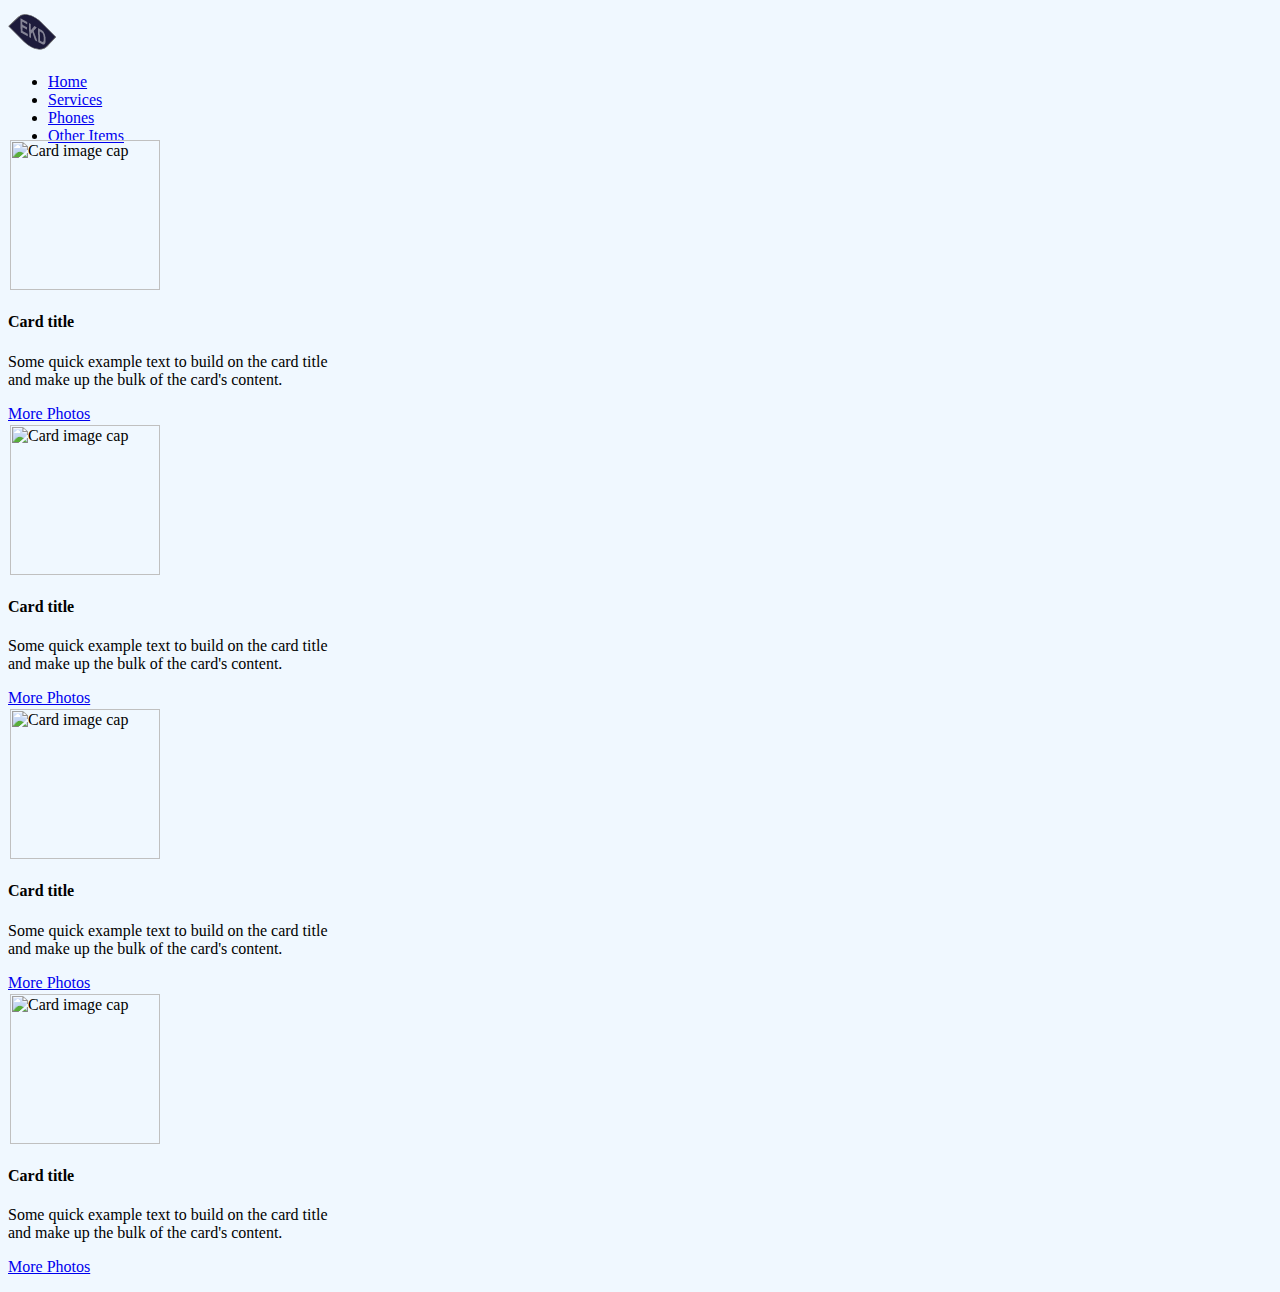
==== EKD_SERVICES.html @ b0ef748b "official website" ====
<html lang="en">

   
  <head>
      
      <title> EKD | Laptops</title>
    <!-- Required meta tags -->
    <meta charset="utf-8">
      
      <!--- For compatibility with ms Edge browser--->
      <meta http-equiv="x-ua-compatible" content="ie=edge">
      
  <!---Responsive Resizing of page--->
  <meta name="viewport" content="width=device-width, initial-scale=1, shrink-to-fit=no">
  
  <!---Importing bootstrap from a cdn, content delivery network--->
    <link rel="stylesheet" href="https://maxcdn.bootstrapcdn.com/bootstrap/4.0.0-alpha.2/css/bootstrap.min.css" integrity="sha384-y3tfxAZXuh4HwSYylfB+J125MxIs6mR5FOHamPBG064zB+AFeWH94NdvaCBm8qnd" crossorigin="anonymous">
        
        <!---Importing bootstrap from the directory
      <link href="Bootstrap4/bootstrap.min.css" rel="stylesheet">
      --->
     
      <style>
          body{
              background-color: aliceblue;
          }
          
          #moreButton{
              width:1100px;
              height: 500px;
              border-radius: 15px;
              border: 5px black double;
              background-color: white;
              position: absolute;
              left: 60;
              margin-top: -320;
          }
          
          #closeButton{
              color: red important;
              position: absolute;
              right: 183px;
              top: 110px;
          }
          
           .card-img-top{
              
              width:100%;
              height: 100%;
               padding: 2;
          }
          
          .Card-img-top:hover{
              transform: scale(2, 1.2);
              box-shadow:4px 9px 10px grey;
              background-blend-mode:exclusion;
          }
               
          input{
              width: 500;
              
          }
          input:hover{
              transform: scale(1.4,1);
          }
      </style>
      
    </head>
    
    
    
    <body>
        
        <!---NB: 'info' is a type of background-color, fixed-top fixes it at the top of page--->
        <nav class="navbar navbar-transparent navbar-fixed-top navbar-light bg-faded" style=" height: 50">
            <img class="navbar-brand" src="logo.png"> <span> </span> 
            <ul class="nav navbar-nav">
            
                <li class="nav-item active">
                    <a class="nav-link" href="Home.html"> Home </a>
                </li>
                
                
                
                <li class="nav-item ">
                    <a class="nav-link" href="Services.html"> Services</a>
                </li>
                                    
                
                <li class="nav-item ">
                    <a class="nav-link" href="Phones.html"> Phones</a>
                </li>
                    
                <li class="nav-item ">
                    <a class="nav-link" href="Other Items.html"> Other Items</a>
                </li>
                
                
                
            </ul>
            
             <!--
            <form class="form-inline pull-xs-right">
                <input class="form-control" type="email" placeholder="Enter your email">
                <input class="form-control" type="password" placeholder="password">
            
            <button class="btn btn-success" type="submit">Login</button>
            </form>
          -->
        </nav>
        
        
        
        <!--- Including card in the page--->
    <div class="row" style="margin-top: 80" id="content">
        <div class="card; col-sm-3" style="width: 20rem" >
          <img class="card-img-top" src="k2.jpg" alt="Card image cap" style="width: 150; height: 150">
          <div class="card-block">
            <h4 class="card-title">Card title</h4>
            <p class="card-text">Some quick example text to build on the card title and make up the bulk of the card's content.</p>
            <a href="#" class="btn btn-primary ">More Photos</a>
          </div>
        </div>

        
        <div class="card; col-sm-3" style="width: 20rem" >
          <img class="card-img-top" src="k2.jpg" alt="Card image cap" style="width: 150; height: 150">
          <div class="card-block">
            <h4 class="card-title">Card title</h4>
            <p class="card-text">Some quick example text to build on the card title and make up the bulk of the card's content.</p>
            <a href="#" class="btn btn-primary">More Photos</a>
          </div>
        </div>
        
         <div class="card; col-sm-3" style="width: 20rem" >
          <img class="card-img-top" src="k2.jpg" alt="Card image cap" style="width: 150; height: 150">
          <div class="card-block">
            <h4 class="card-title">Card title</h4>
            <p class="card-text">Some quick example text to build on the card title and make up the bulk of the card's content.</p>
            <a href="#" class="btn btn-primary">More Photos</a>
          </div>
        </div>
        
        <div class="card; col-sm-3 " style="width:20rem"  >
          <img class="card-img-top" src="k2.jpg" alt="Card image cap" style="width: 150; height: 150">
          <div class="card-block">
            <h4 class="card-title">Card title</h4>
            <p class="card-text">Some quick example text to build on the card title and make up the bulk of the card's content.</p>
            <a href="#" class="btn btn-primary">More Photos</a>
          </div>
        </div>
     </div>
      
        <!---In bootstrap, always create a div with class of 'container'--->
     
         <p  ><button  class="btn btn-danger btn-sm" id="closeButton" > &times;</button></p>
        
     <div id="moreButton"  class="container">
         
        
         
        <div class="card; col-sm-4 "  >
          <img class="card-img-top" src="1.jpg" alt="Card image cap"  >
                      
         </div>
            
     
            <div class="card; col-sm-4 "   >
                  <img class="card-img-top" src="K2.jpg" alt="Card image cap"  >
            </div>
       
              <div class="card; col-sm-4 "   >
                 <img class="card-img-top" src="A3.jpg" alt="Card image cap">                 
               </div>
                 
        </div>
                 
         <script src="https://ajax.googleapis.com/ajax/libs/jquery/2.1.4/jquery.min.js"></script>
      
    <script src="https://maxcdn.bootstrapcdn.com/bootstrap/4.0.0-alpha.2/js/bootstrap.min.js" integrity="sha384-vZ2WRJMwsjRMW/8U7i6PWi6AlO1L79snBrmgiDpgIWJ82z8eA5lenwvxbMV1PAh7" crossorigin="anonymous"></script>
        
        <script type="text/javascript">
            $("#moreButton").hide();
            
            $("#closeButton").hide();
            
            $("a").click(function(){
                
                $("#moreButton").show();
                $("#closeButton").show();
                
            });
            
            $("#closeButton").click(function(){
                $("#moreButton").hide();
                $("#closeButton").hide();
            });
            
            
            /*
            $(".card-img-top").dblclick(function(){
                
                $(this).animate({width:"460", height:"500"});
                  
            });
            
            $(".card-img-top").click(function(){
                
                $(this).animate({ width:"100%" , height:"100%"});
                
            });
            */
            
        </script>
    </body>
    
</html>
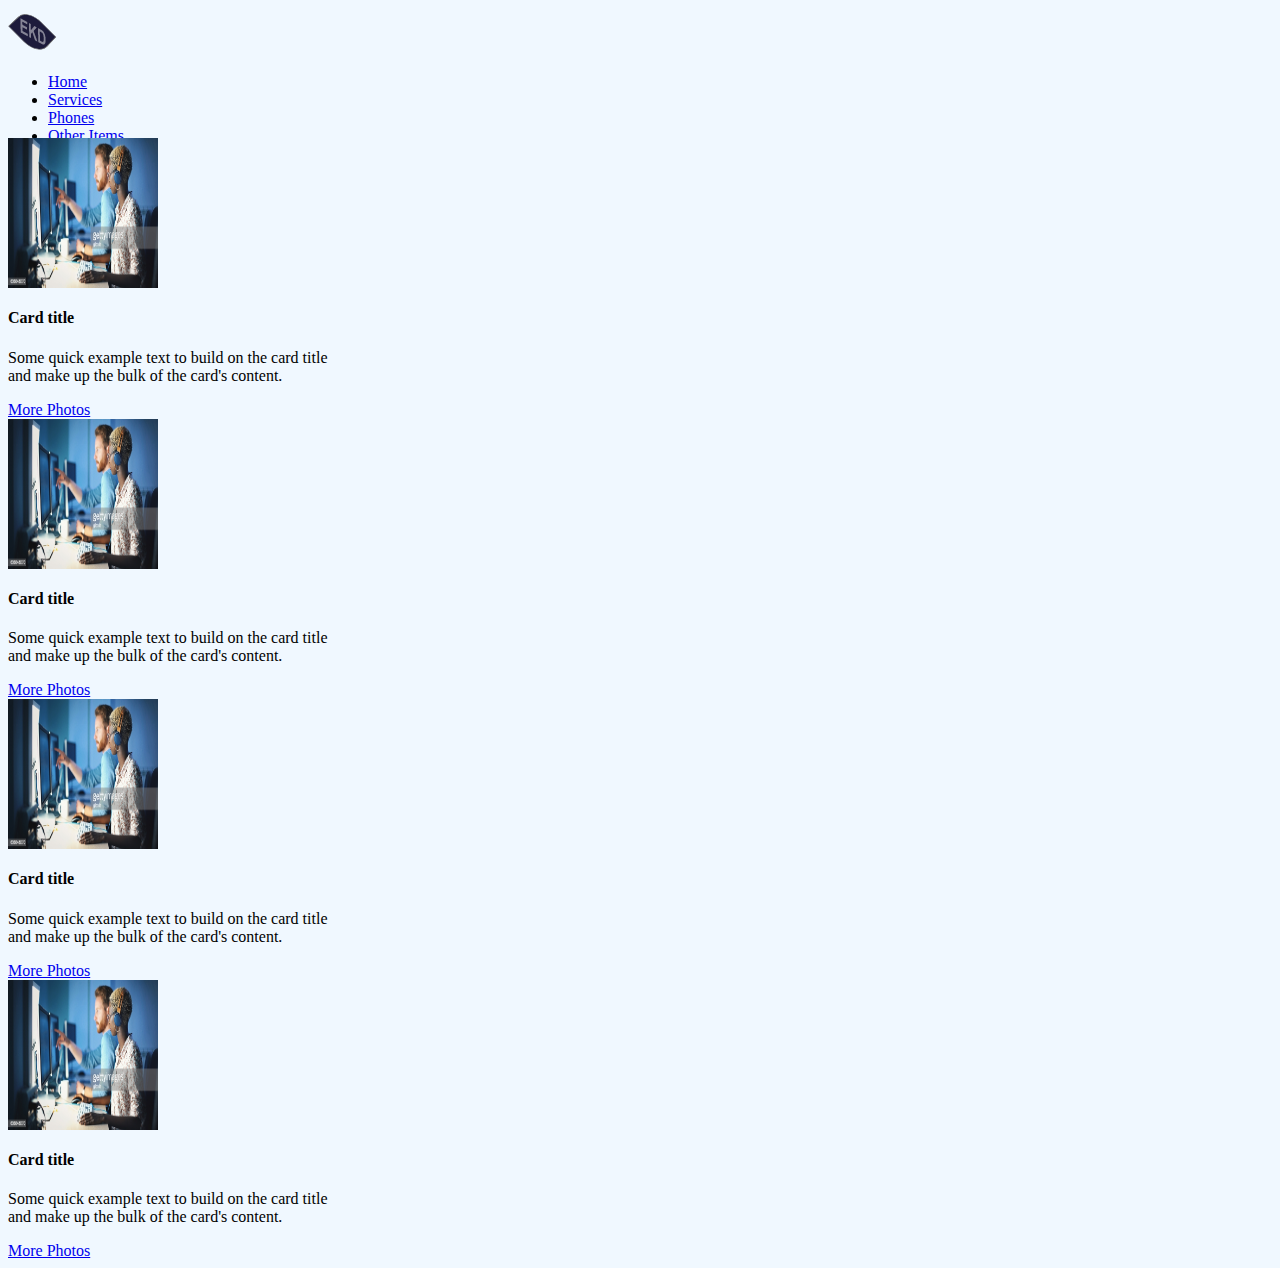
==== commit 9d764c91: "kje" ====
--- a/EKD_SERVICES.html
+++ b/EKD_SERVICES.html
@@ -2,8 +2,7 @@
 
    
   <head>
-      
-      <title> EKD | Laptops</title>
+        <title> EKD | Other Items</title>
     <!-- Required meta tags -->
     <meta charset="utf-8">
       
@@ -25,7 +24,7 @@
               background-color: aliceblue;
           }
           
-          #moreButton{
+           #moreButton{
               width:1100px;
               height: 500px;
               border-radius: 15px;
@@ -36,33 +35,19 @@
               margin-top: -320;
           }
           
-          #closeButton{
-              color: red important;
-              position: absolute;
-              right: 183px;
-              top: 110px;
-          }
-          
-           .card-img-top{
+                    
+          .card-img-top{
               
               width:100%;
               height: 100%;
-               padding: 2;
+              
+          }
+          .card-img-top:hover{
+            transform: scale(3,3);
+            box-shadow: 1px 1px 1px 2px rgb(185, 184, 184);
+            margin-top: 43%;
           }
           
-          .Card-img-top:hover{
-              transform: scale(2, 1.2);
-              box-shadow:4px 9px 10px grey;
-              background-blend-mode:exclusion;
-          }
-               
-          input{
-              width: 500;
-              
-          }
-          input:hover{
-              transform: scale(1.4,1);
-          }
       </style>
       
     </head>
@@ -77,44 +62,37 @@
             <ul class="nav navbar-nav">
             
                 <li class="nav-item active">
-                    <a class="nav-link" href="Home.html"> Home </a>
+                    <a class="nav-link" href="index.html"> Home </a>
                 </li>
                 
-                
-                
+                                
                 <li class="nav-item ">
                     <a class="nav-link" href="Services.html"> Services</a>
                 </li>
-                                    
+                   <!--        
+                 <li class="nav-item ">
+                    <a class="nav-link" href="EKD_SERVICES.html" target="_parent"> Laptops</a>
+                </li>
+              -->
                 
                 <li class="nav-item ">
                     <a class="nav-link" href="Phones.html"> Phones</a>
+                    
                 </li>
-                    
                 <li class="nav-item ">
-                    <a class="nav-link" href="Other Items.html"> Other Items</a>
-                </li>
-                
-                
+                  <a class="nav-link" href="Other Items.html"> Other Items</a>
+                  
+              </li>
                 
             </ul>
-            
-             <!--
-            <form class="form-inline pull-xs-right">
-                <input class="form-control" type="email" placeholder="Enter your email">
-                <input class="form-control" type="password" placeholder="password">
-            
-            <button class="btn btn-success" type="submit">Login</button>
-            </form>
-          -->
+             
+           
         </nav>
-        
-        
         
         <!--- Including card in the page--->
     <div class="row" style="margin-top: 80" id="content">
         <div class="card; col-sm-3" style="width: 20rem" >
-          <img class="card-img-top" src="k2.jpg" alt="Card image cap" style="width: 150; height: 150">
+          <img class="card-img-top" src="1.jpg" alt="Card image cap" style="width: 150; height: 150">
           <div class="card-block">
             <h4 class="card-title">Card title</h4>
             <p class="card-text">Some quick example text to build on the card title and make up the bulk of the card's content.</p>
@@ -124,7 +102,7 @@
 
         
         <div class="card; col-sm-3" style="width: 20rem" >
-          <img class="card-img-top" src="k2.jpg" alt="Card image cap" style="width: 150; height: 150">
+          <img class="card-img-top" src="1.jpg" alt="Card image cap" style="width: 150; height: 150">
           <div class="card-block">
             <h4 class="card-title">Card title</h4>
             <p class="card-text">Some quick example text to build on the card title and make up the bulk of the card's content.</p>
@@ -133,7 +111,7 @@
         </div>
         
          <div class="card; col-sm-3" style="width: 20rem" >
-          <img class="card-img-top" src="k2.jpg" alt="Card image cap" style="width: 150; height: 150">
+          <img class="card-img-top" src="1.jpg" alt="Card image cap" style="width: 150; height: 150">
           <div class="card-block">
             <h4 class="card-title">Card title</h4>
             <p class="card-text">Some quick example text to build on the card title and make up the bulk of the card's content.</p>
@@ -142,7 +120,7 @@
         </div>
         
         <div class="card; col-sm-3 " style="width:20rem"  >
-          <img class="card-img-top" src="k2.jpg" alt="Card image cap" style="width: 150; height: 150">
+          <img class="card-img-top" src="1.jpg" alt="Card image cap" style="width: 150; height: 150">
           <div class="card-block">
             <h4 class="card-title">Card title</h4>
             <p class="card-text">Some quick example text to build on the card title and make up the bulk of the card's content.</p>
@@ -153,11 +131,10 @@
       
         <!---In bootstrap, always create a div with class of 'container'--->
      
-         <p  ><button  class="btn btn-danger btn-sm" id="closeButton" > &times;</button></p>
-        
-     <div id="moreButton"  class="container">
+     <!--   
+     <div id="moreButton" class="container">
          
-        
+         <p  style="float: right; font-size: 40; color: red"><button  class="btn btn-danger btn-sm" id="closeButton" > &times;</button></p>
          
         <div class="card; col-sm-4 "  >
           <img class="card-img-top" src="1.jpg" alt="Card image cap"  >
@@ -169,36 +146,32 @@
                   <img class="card-img-top" src="K2.jpg" alt="Card image cap"  >
             </div>
        
-              <div class="card; col-sm-4 "   >
-                 <img class="card-img-top" src="A3.jpg" alt="Card image cap">                 
+              <div class="card; col-sm-3 "   >
+                 <img class="card-img-top" src="University_of_Ghana-2.jpg" alt="Card image cap"   >              
                </div>
                  
         </div>
+      -->      
                  
          <script src="https://ajax.googleapis.com/ajax/libs/jquery/2.1.4/jquery.min.js"></script>
       
     <script src="https://maxcdn.bootstrapcdn.com/bootstrap/4.0.0-alpha.2/js/bootstrap.min.js" integrity="sha384-vZ2WRJMwsjRMW/8U7i6PWi6AlO1L79snBrmgiDpgIWJ82z8eA5lenwvxbMV1PAh7" crossorigin="anonymous"></script>
         
         <script type="text/javascript">
+          /*
             $("#moreButton").hide();
-            
-            $("#closeButton").hide();
             
             $("a").click(function(){
                 
                 $("#moreButton").show();
-                $("#closeButton").show();
                 
             });
             
             $("#closeButton").click(function(){
                 $("#moreButton").hide();
-                $("#closeButton").hide();
             });
             
-            
-            /*
-            $(".card-img-top").dblclick(function(){
+             $(".card-img-top").dblclick(function(){
                 
                 $(this).animate({width:"460", height:"500"});
                   
@@ -210,8 +183,7 @@
                 
             });
             */
-            
         </script>
     </body>
     
-</html>+</html>
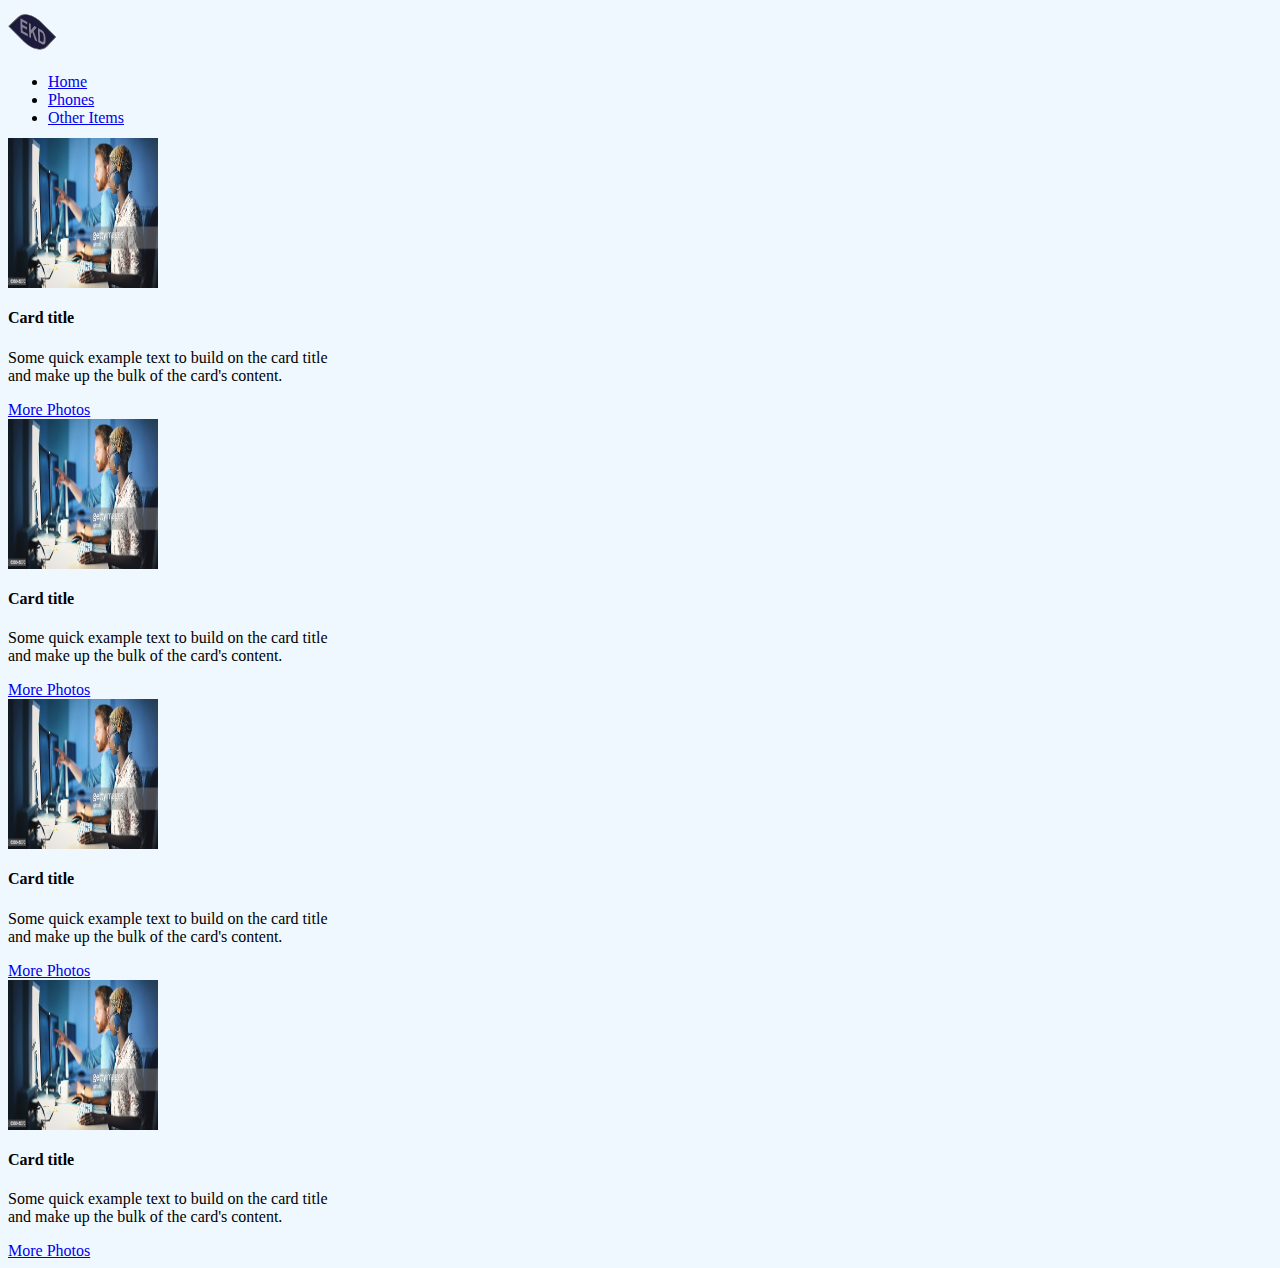
==== commit db61fcb5: "ok" ====
--- a/EKD_SERVICES.html
+++ b/EKD_SERVICES.html
@@ -63,12 +63,8 @@
             
                 <li class="nav-item active">
                     <a class="nav-link" href="index.html"> Home </a>
-                </li>
+                </li>                                              
                 
-                                
-                <li class="nav-item ">
-                    <a class="nav-link" href="Services.html"> Services</a>
-                </li>
                    <!--        
                  <li class="nav-item ">
                     <a class="nav-link" href="EKD_SERVICES.html" target="_parent"> Laptops</a>
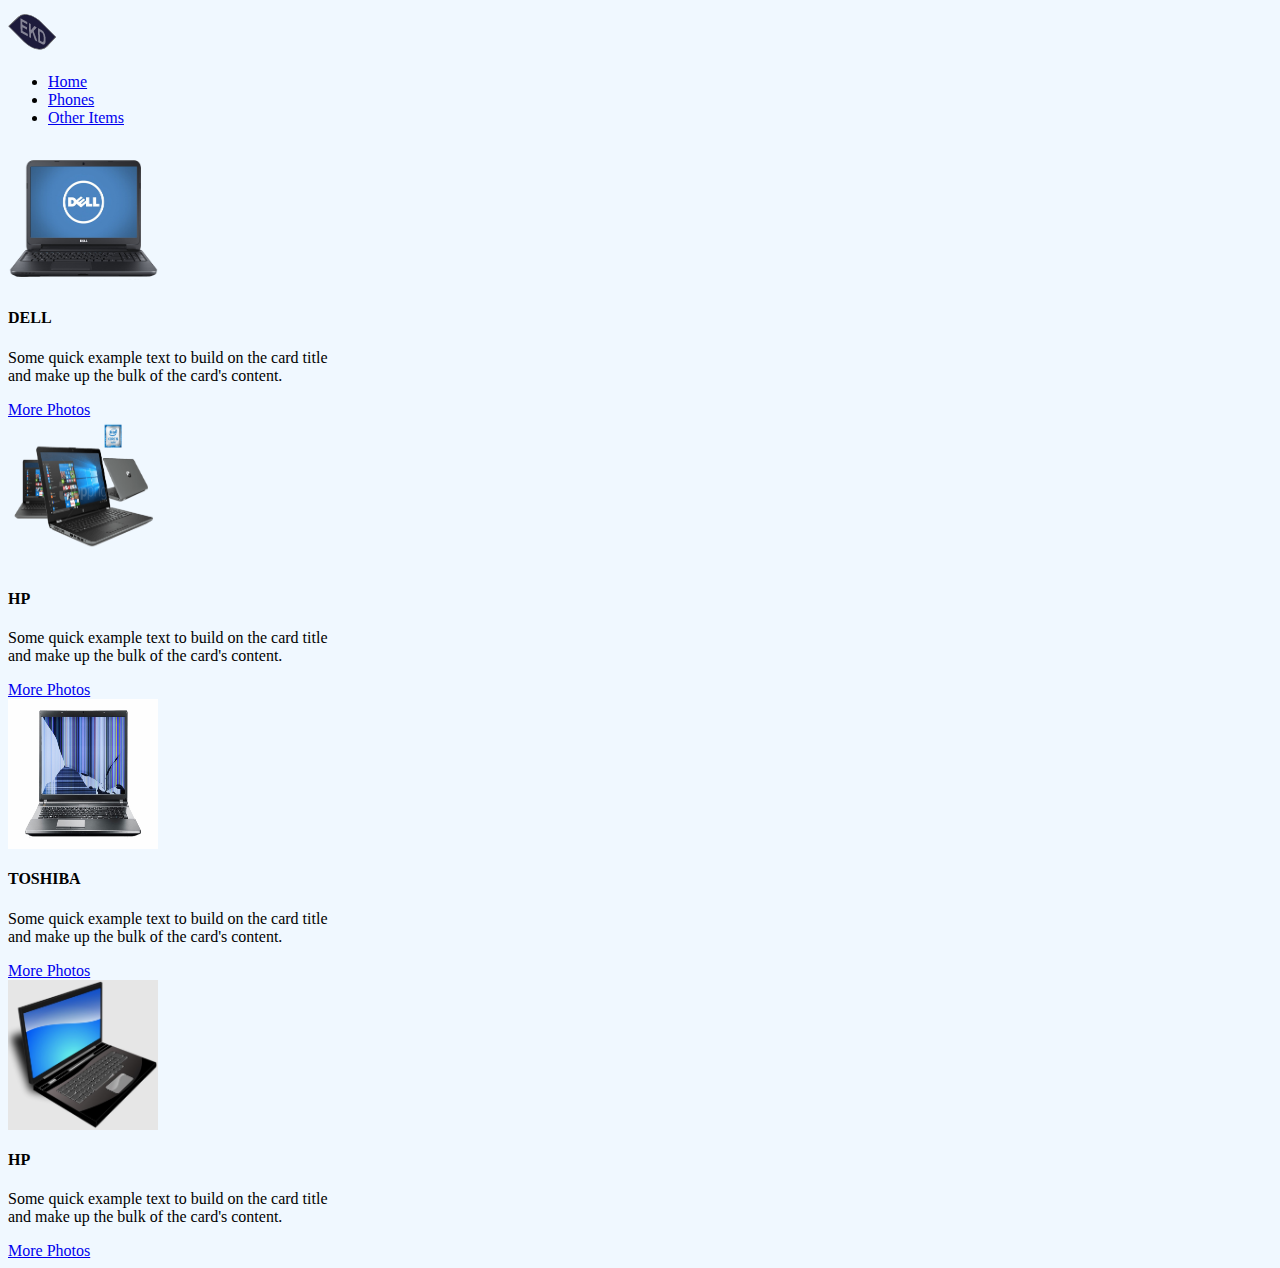
==== commit 69797f20: "laptops uploaded" ====
--- a/EKD_SERVICES.html
+++ b/EKD_SERVICES.html
@@ -47,6 +47,20 @@
             box-shadow: 1px 1px 1px 2px rgb(185, 184, 184);
             margin-top: 43%;
           }
+
+          @media screen and (max-width:800px){
+            
+            #content{
+              display: flex;
+              flex-direction: column;
+              align-items: center;
+              justify-content: center;
+              font-size: small;
+            }
+            #content:hover{
+              margin-left: 30%;
+            }
+          }
           
       </style>
       
@@ -88,9 +102,9 @@
         <!--- Including card in the page--->
     <div class="row" style="margin-top: 80" id="content">
         <div class="card; col-sm-3" style="width: 20rem" >
-          <img class="card-img-top" src="1.jpg" alt="Card image cap" style="width: 150; height: 150">
+          <img class="card-img-top" src="Laptops/4_laptop.png" alt="Card image cap" style="width: 150; height: 150">
           <div class="card-block">
-            <h4 class="card-title">Card title</h4>
+            <h4 class="card-title">DELL</h4>
             <p class="card-text">Some quick example text to build on the card title and make up the bulk of the card's content.</p>
             <a href="#" class="btn btn-primary ">More Photos</a>
           </div>
@@ -98,27 +112,27 @@
 
         
         <div class="card; col-sm-3" style="width: 20rem" >
-          <img class="card-img-top" src="1.jpg" alt="Card image cap" style="width: 150; height: 150">
+          <img class="card-img-top" src="Laptops/3_laptop.png" alt="Card image cap" style="width: 150; height: 150">
           <div class="card-block">
-            <h4 class="card-title">Card title</h4>
+            <h4 class="card-title">HP</h4>
             <p class="card-text">Some quick example text to build on the card title and make up the bulk of the card's content.</p>
             <a href="#" class="btn btn-primary">More Photos</a>
           </div>
         </div>
         
          <div class="card; col-sm-3" style="width: 20rem" >
-          <img class="card-img-top" src="1.jpg" alt="Card image cap" style="width: 150; height: 150">
+          <img class="card-img-top" src="Laptops/2_laptop.png" alt="Card image cap" style="width: 150; height: 150">
           <div class="card-block">
-            <h4 class="card-title">Card title</h4>
+            <h4 class="card-title">TOSHIBA</h4>
             <p class="card-text">Some quick example text to build on the card title and make up the bulk of the card's content.</p>
             <a href="#" class="btn btn-primary">More Photos</a>
           </div>
         </div>
         
         <div class="card; col-sm-3 " style="width:20rem"  >
-          <img class="card-img-top" src="1.jpg" alt="Card image cap" style="width: 150; height: 150">
+          <img class="card-img-top" src="Laptops/1_laptop.jpg" alt="Card image cap" style="width: 150; height: 150">
           <div class="card-block">
-            <h4 class="card-title">Card title</h4>
+            <h4 class="card-title">HP</h4>
             <p class="card-text">Some quick example text to build on the card title and make up the bulk of the card's content.</p>
             <a href="#" class="btn btn-primary">More Photos</a>
           </div>
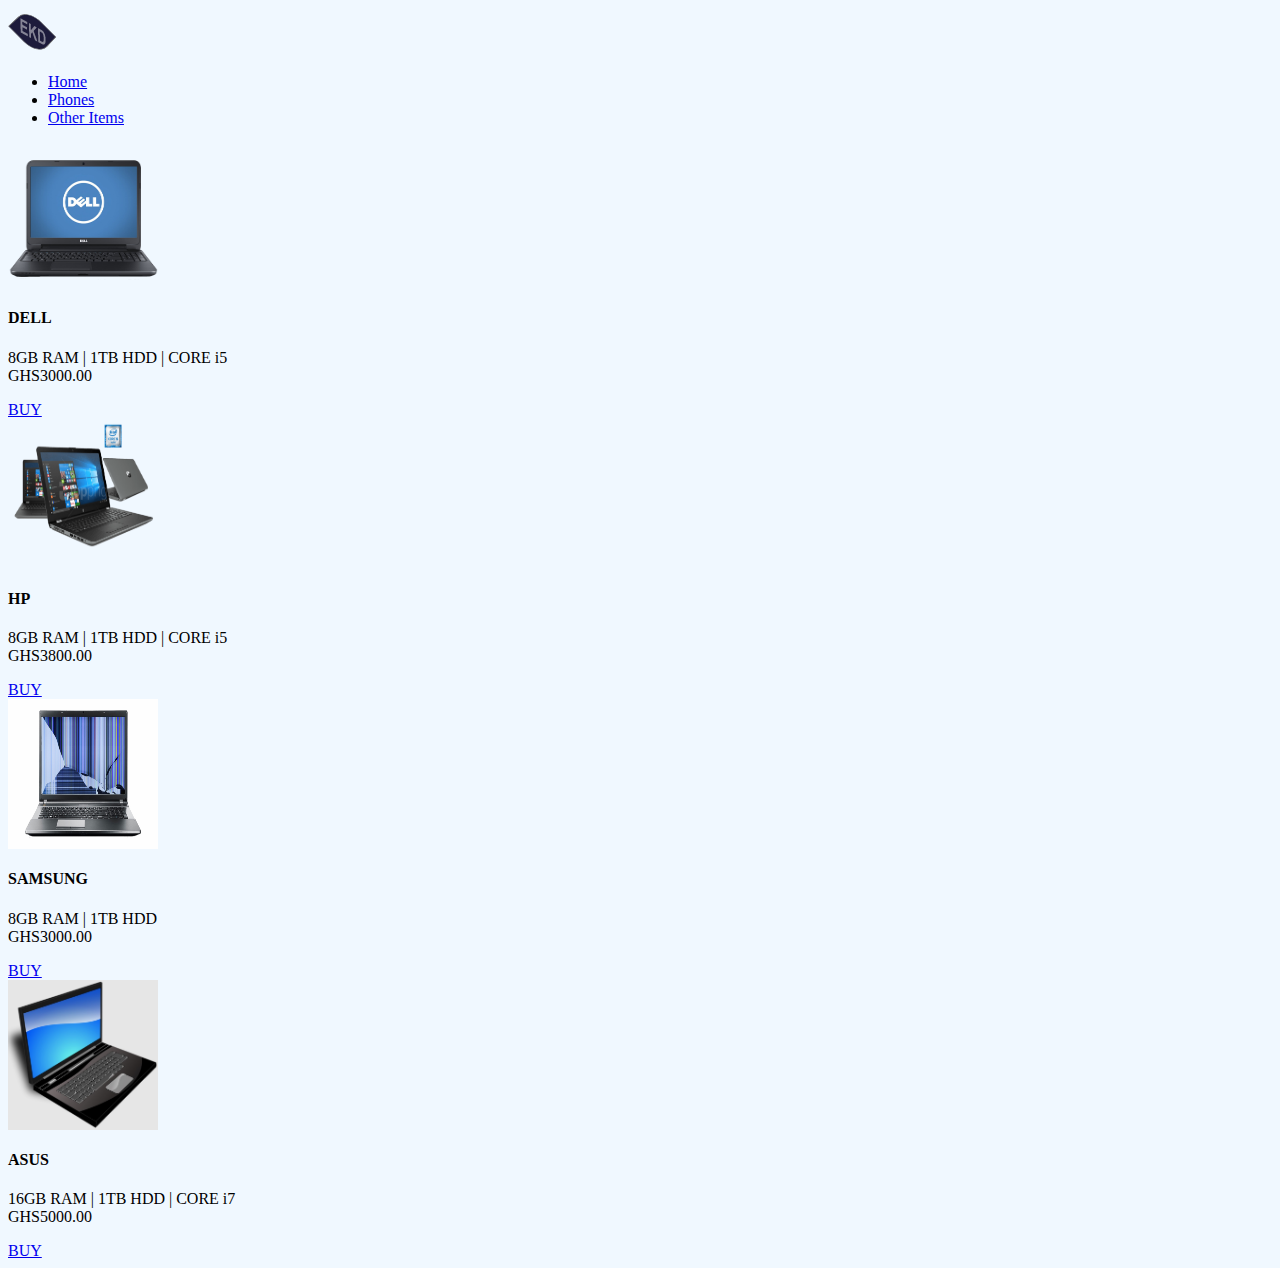
==== commit 685b37ce: "other items" ====
--- a/EKD_SERVICES.html
+++ b/EKD_SERVICES.html
@@ -43,9 +43,10 @@
               
           }
           .card-img-top:hover{
-            transform: scale(3,3);
+            transform: scale(2,2.7);
             box-shadow: 1px 1px 1px 2px rgb(185, 184, 184);
             margin-top: 43%;
+            margin-left: 30%;
           }
 
           @media screen and (max-width:800px){
@@ -57,8 +58,14 @@
               justify-content: center;
               font-size: small;
             }
+            .card-img-top:hover{
+            transform: scale(1.5,1.5);
+            box-shadow: 1px 1px 1px 2px rgb(185, 184, 184);
+            margin-top: 13%;
+            
+          }
             #content:hover{
-              margin-left: 30%;
+              margin-left: 2%;
             }
           }
           
@@ -105,8 +112,8 @@
           <img class="card-img-top" src="Laptops/4_laptop.png" alt="Card image cap" style="width: 150; height: 150">
           <div class="card-block">
             <h4 class="card-title">DELL</h4>
-            <p class="card-text">Some quick example text to build on the card title and make up the bulk of the card's content.</p>
-            <a href="#" class="btn btn-primary ">More Photos</a>
+            <p class="card-text">8GB RAM  |  1TB HDD  | CORE i5 <br> GHS3000.00</p>
+            <a href="#" class="btn btn-primary ">BUY</a>
           </div>
         </div>
 
@@ -115,26 +122,26 @@
           <img class="card-img-top" src="Laptops/3_laptop.png" alt="Card image cap" style="width: 150; height: 150">
           <div class="card-block">
             <h4 class="card-title">HP</h4>
-            <p class="card-text">Some quick example text to build on the card title and make up the bulk of the card's content.</p>
-            <a href="#" class="btn btn-primary">More Photos</a>
+            <p class="card-text">8GB RAM  |  1TB HDD  | CORE i5 <br> GHS3800.00</p>
+            <a href="#" class="btn btn-primary">BUY</a>
           </div>
         </div>
         
          <div class="card; col-sm-3" style="width: 20rem" >
           <img class="card-img-top" src="Laptops/2_laptop.png" alt="Card image cap" style="width: 150; height: 150">
           <div class="card-block">
-            <h4 class="card-title">TOSHIBA</h4>
-            <p class="card-text">Some quick example text to build on the card title and make up the bulk of the card's content.</p>
-            <a href="#" class="btn btn-primary">More Photos</a>
+            <h4 class="card-title">SAMSUNG</h4>
+            <p class="card-text">8GB RAM  |  1TB HDD   <br> GHS3000.00</p>
+            <a href="#" class="btn btn-primary">BUY</a>
           </div>
         </div>
         
         <div class="card; col-sm-3 " style="width:20rem"  >
           <img class="card-img-top" src="Laptops/1_laptop.jpg" alt="Card image cap" style="width: 150; height: 150">
           <div class="card-block">
-            <h4 class="card-title">HP</h4>
-            <p class="card-text">Some quick example text to build on the card title and make up the bulk of the card's content.</p>
-            <a href="#" class="btn btn-primary">More Photos</a>
+            <h4 class="card-title">ASUS</h4>
+            <p class="card-text">16GB RAM  |  1TB HDD  | CORE i7 <br> GHS5000.00</p>
+            <a href="#" class="btn btn-primary">BUY</a>
           </div>
         </div>
      </div>
